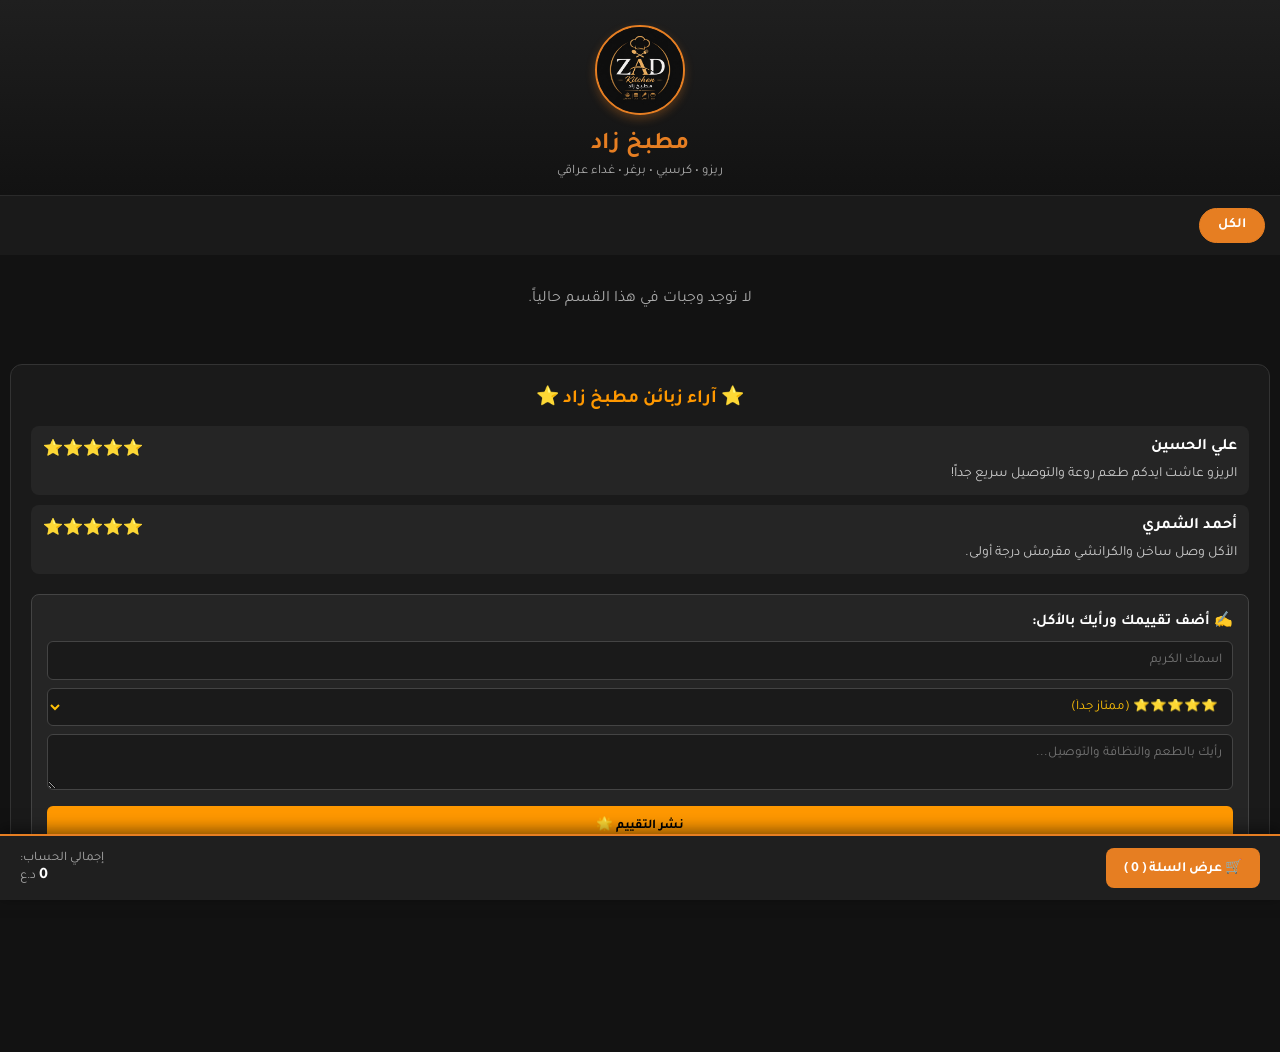
==== index.html @ d08e3cf0 "Update index.html" ====
<!DOCTYPE html>
<html lang="ar" dir="rtl">
<head>
    <meta charset="UTF-8">
    <meta name="viewport" content="width=device-width, initial-scale=1.0">
    <title>مطبخ زاد | ZAD Kitchen</title>
    <link rel="stylesheet" href="style.css">
    <link href="https://fonts.googleapis.com/css2?family=Tajawal:wght@400;500;700&display=swap" rel="stylesheet">
</head>
<body>

    <!-- الهيدر واللوجو -->
    <header class="header">
        <div class="logo-container">
            <img src="logo.png" alt="مطبخ زاد" class="logo-img">
            <h1>مطبخ زاد</h1>
            <p>ريزو • كرسبي • برغر • غداء عراقي</p>
        </div>
    </header>

    <!-- أقسام المنيو -->
    <nav class="categories" id="categories-container">
        <button class="cat-btn active" onclick="filterCategory('الكل')">الكل</button>
    </nav>

    <!-- قائمة الوجبات -->
    <main class="menu-container" id="menu-container">
        <!-- يتم تحميل الوجبات هنا عبر JavaScript -->
    </main>

    <!-- قسم آراء وتقييمات الزبائن التفاعلي -->
    <section class="reviews-section" style="padding: 20px; background: #1a1a1a; margin: 20px 10px 80px 10px; border-radius: 12px; border: 1px solid #333;">
        <h3 style="color: #ff9800; text-align: center; margin-bottom: 15px;">⭐ آراء زبائن مطبخ زاد ⭐</h3>
        
        <!-- قائمة عرض التقييمات -->
        <div id="reviews-list" style="display: flex; flex-direction: column; gap: 10px; margin-bottom: 20px;">
            <!-- تظهر التقييمات هنا -->
        </div>

        <!-- نموذج إضافة تقييم جديد -->
        <div style="background: #252525; padding: 15px; border-radius: 8px; border: 1px solid #444;">
            <h4 style="color: #fff; margin-bottom: 10px; font-size: 15px;">✍️ أضف تقييمك ورأيك بالأكل:</h4>
            <form id="add-review-form">
                <input type="text" id="rev-name" placeholder="اسمك الكريم" required style="width: 100%; padding: 10px; margin-bottom: 8px; background: #1a1a1a; border: 1px solid #444; color: #fff; border-radius: 6px; box-sizing: border-box; font-family: 'Tajawal', sans-serif;">
                
                <select id="rev-stars" style="width: 100%; padding: 10px; margin-bottom: 8px; background: #1a1a1a; border: 1px solid #444; color: #ffc107; border-radius: 6px; box-sizing: border-box; font-family: 'Tajawal', sans-serif;">
                    <option value="⭐⭐⭐⭐⭐">⭐⭐⭐⭐⭐ (ممتاز جداً)</option>
                    <option value="⭐⭐⭐⭐">⭐⭐⭐⭐ (جيد جداً)</option>
                    <option value="⭐⭐⭐">⭐⭐⭐ (جيد)</option>
                    <option value="⭐⭐">⭐⭐ (مقبول)</option>
                    <option value="⭐">⭐ (سيء)</option>
                </select>

                <textarea id="rev-comment" placeholder="رأيك بالطعم والنظافة والتوصيل..." required style="width: 100%; padding: 10px; margin-bottom: 8px; background: #1a1a1a; border: 1px solid #444; color: #fff; border-radius: 6px; box-sizing: border-box; font-family: 'Tajawal', sans-serif;"></textarea>

                <button type="submit" style="width: 100%; background: #ff9800; color: #000; font-weight: bold; border: none; padding: 10px; border-radius: 6px; cursor: pointer; font-family: 'Tajawal', sans-serif;">نشر التقييم 🌟</button>
            </form>
        </div>
    </section>

    <!-- شريط السلة السفلي -->
    <div class="cart-bar" onclick="openCartModal()">
        <button class="view-cart-btn">
            🛒 عرض السلة ( <span id="cart-count">0</span> )
        </button>
        <div class="cart-total-preview">
            إجمالي الحساب: <br>
            <span id="cart-total-price">0</span> د.ع
        </div>
    </div>

    <!-- نافذة السلة والطلب (Modal) -->
    <div id="cart-modal" class="modal">
        <div class="modal-content">
            <span class="close-btn" onclick="closeCartModal()">&times;</span>
            <h2>🛒 سلة الطلبات</h2>
            
            <div id="cart-items" class="cart-items-list"></div>

            <div class="location-box">
                <button type="button" class="gps-btn" onclick="getCurrentLocation()">
                    📍 تحديد موقعي للطلب (GPS)
                </button>
                <p id="location-status" class="status-text"></p>
            </div>

            <div class="checkout-summary">
                <p>مجموع الوجبات: <span id="subtotal-price">0</span> د.ع</p>
                <p>أجور التوصيل: <span id="delivery-price">0</span> د.ع</p>
                <hr>
                <h3>المجموع الكلي: <span id="final-total-price">0</span> د.ع</h3>
            </div>

            <div class="customer-info">
                <input type="text" id="cust-name" placeholder="الاسم الكامل" required>
                <input type="tel" id="cust-phone" placeholder="رقم الهاتف" required>
                <textarea id="cust-notes" placeholder="ملاحظات إضافية (أقرب نقطة دالة، تفاصيل العنوان...)"></textarea>
            </div>

            <button class="send-order-btn" onclick="sendOrderToWhatsApp()">📲 إرسال الطلب عبر الواتساب</button>
        </div>
    </div>

    <!-- كود تشغيل التقييمات -->
    <script>
        const defaultReviews = [
            { name: "علي الحسين", stars: "⭐⭐⭐⭐⭐", comment: "الريزو عاشت ايدكم طعم روعة والتوصيل سريع جداً!" },
            { name: "أحمد الشمري", stars: "⭐⭐⭐⭐⭐", comment: "الأكل وصل ساخن والكرانشي مقرمش درجة أولى." }
        ];

        let reviewsData = JSON.parse(localStorage.getItem('zad_reviews')) || defaultReviews;

        function displayReviews() {
            const list = document.getElementById('reviews-list');
            if(!list) return;
            list.innerHTML = reviewsData.map(r => `
                <div style="background: #252525; padding: 12px; border-radius: 8px;">
                    <div style="display: flex; justify-content: space-between; margin-bottom: 5px;">
                        <strong style="color: #fff;">${r.name}</strong>
                        <span style="color: #ffc107;">${r.stars}</span>
                    </div>
                    <p style="color: #ccc; font-size: 14px; margin: 0;">${r.comment}</p>
                </div>
            `).join('');
        }

        document.getElementById('add-review-form')?.addEventListener('submit', function(e) {
            e.preventDefault();
            const name = document.getElementById('rev-name').value.trim();
            const stars = document.getElementById('rev-stars').value;
            const comment = document.getElementById('rev-comment').value.trim();

            reviewsData.unshift({ name, stars, comment });
            localStorage.setItem('zad_reviews', JSON.stringify(reviewsData));
            
            alert('✅ شكراً لك! تم إضافة تقييمك بنجاح.');
            this.reset();
            displayReviews();
        });

        displayReviews();
    </script>

    <script src="app.js"></script>
</body>
</html>
---- style.css ----
/* --- الإعدادات العامة --- */
* {
    box-sizing: border-box;
    margin: 0;
    padding: 0;
}

body {
    font-family: 'Tajawal', sans-serif;
    background-color: #121212;
    color: #ffffff;
    direction: rtl;
    padding-bottom: 90px; /* مساحة للشريط السفلي */
}

/* --- الهيدر واللوجو --- */
.header {
    background: linear-gradient(180deg, #1f1f1f 0%, #121212 100%);
    text-align: center;
    padding: 25px 15px 15px;
    border-bottom: 1px solid #2a2a2a;
}

.logo-img {
    width: 90px;
    height: 90px;
    border-radius: 50%;
    object-fit: cover;
    border: 2px solid #e67e22;
    box-shadow: 0 4px 10px rgba(230, 126, 34, 0.3);
    margin-bottom: 8px;
}

.header h1 {
    font-size: 24px;
    color: #e67e22;
    font-weight: 700;
}

.header p {
    font-size: 13px;
    color: #aaa;
    margin-top: 4px;
}

/* --- أقسام المنيو --- */
.categories {
    display: flex;
    overflow-x: auto;
    padding: 12px 15px;
    gap: 10px;
    background-color: #1a1a1a;
    position: sticky;
    top: 0;
    z-index: 10;
    scrollbar-width: none; /* إخفاء شريط التمرير */
}

.categories::-webkit-scrollbar {
    display: none;
}

.cat-btn {
    background-color: #2a2a2a;
    color: #ddd;
    border: 1px solid #333;
    padding: 8px 18px;
    border-radius: 20px;
    white-space: nowrap;
    font-family: 'Tajawal', sans-serif;
    font-size: 14px;
    cursor: pointer;
    transition: all 0.3s ease;
}

.cat-btn.active, .cat-btn:hover {
    background-color: #e67e22;
    color: #fff;
    border-color: #e67e22;
    font-weight: bold;
}

/* --- قائمة الوجبات --- */
.menu-container {
    padding: 15px;
    display: flex;
    flex-direction: column;
    gap: 15px;
    max-width: 600px;
    margin: 0 auto;
}

.meal-card {
    background-color: #1e1e1e;
    border-radius: 12px;
    padding: 12px;
    display: flex;
    gap: 12px;
    align-items: center;
    border: 1px solid #2c2c2c;
    box-shadow: 0 4px 8px rgba(0,0,0,0.2);
}

.meal-img {
    width: 90px;
    height: 90px;
    border-radius: 10px;
    object-fit: cover;
    background-color: #2a2a2a;
}

.meal-details {
    flex: 1;
}

.meal-details h3 {
    font-size: 16px;
    color: #fff;
    margin-bottom: 4px;
}

.meal-desc {
    font-size: 12px;
    color: #888;
    margin-bottom: 10px;
    line-height: 1.4;
}

.meal-bottom {
    display: flex;
    justify-content: space-between;
    align-items: center;
}

.meal-price {
    font-size: 15px;
    font-weight: bold;
    color: #e67e22;
}

.add-btn {
    background-color: #e67e22;
    color: #fff;
    border: none;
    padding: 6px 14px;
    border-radius: 6px;
    font-family: 'Tajawal', sans-serif;
    font-weight: bold;
    font-size: 13px;
    cursor: pointer;
    transition: background 0.2s;
}

.add-btn:active {
    transform: scale(0.95);
}

/* --- شريط السلة السفلي --- */
.cart-bar {
    position: fixed;
    bottom: 0;
    left: 0;
    right: 0;
    background-color: #1f1f1f;
    border-top: 2px solid #e67e22;
    padding: 12px 20px;
    display: flex;
    justify-content: space-between;
    align-items: center;
    z-index: 100;
    box-shadow: 0 -4px 15px rgba(0,0,0,0.5);
    cursor: pointer;
}

.view-cart-btn {
    background-color: #e67e22;
    color: #fff;
    border: none;
    padding: 10px 18px;
    border-radius: 8px;
    font-family: 'Tajawal', sans-serif;
    font-weight: bold;
    font-size: 14px;
}

.cart-total-preview {
    font-size: 13px;
    color: #aaa;
    text-align: left;
}

.cart-total-preview span {
    font-size: 16px;
    font-weight: bold;
    color: #fff;
}

/* --- نافذة السلة والطلب (Modal) --- */
.modal {
    display: none;
    position: fixed;
    top: 0;
    left: 0;
    width: 100%;
    height: 100%;
    background-color: rgba(0, 0, 0, 0.85);
    z-index: 200;
    justify-content: center;
    align-items: flex-end;
}

.modal-content {
    background-color: #1e1e1e;
    width: 100%;
    max-width: 500px;
    border-radius: 20px 20px 0 0;
    padding: 20px;
    max-height: 90vh;
    overflow-y: auto;
    position: relative;
}

.close-btn {
    position: absolute;
    left: 20px;
    top: 15px;
    font-size: 24px;
    color: #aaa;
    cursor: pointer;
}

.modal-content h2 {
    font-size: 18px;
    color: #e67e22;
    margin-bottom: 15px;
}

/* --- قائمة عناصر السلة --- */
.cart-items-list {
    display: flex;
    flex-direction: column;
    gap: 10px;
    margin-bottom: 15px;
}

.cart-item-row {
    display: flex;
    justify-content: space-between;
    align-items: center;
    background: #2a2a2a;
    padding: 10px;
    border-radius: 8px;
    font-size: 14px;
}

.qty-controls {
    display: flex;
    align-items: center;
    gap: 10px;
}

.qty-controls button {
    background: #333;
    color: #fff;
    border: 1px solid #555;
    width: 26px;
    height: 26px;
    border-radius: 4px;
    cursor: pointer;
    font-weight: bold;
}

/* --- تحديد الموقع والتوصيل --- */
.location-box {
    margin: 15px 0;
    text-align: center;
}

.gps-btn {
    width: 100%;
    padding: 12px;
    background-color: #28a745;
    color: #fff;
    border: none;
    border-radius: 8px;
    font-size: 15px;
    font-weight: bold;
    cursor: pointer;
    font-family: 'Tajawal', sans-serif;
    transition: background 0.3s;
}

.gps-btn:hover {
    background-color: #218838;
}

.status-text {
    font-size: 13px;
    margin-top: 8px;
    color: #f39c12;
    font-weight: bold;
}

/* --- ملخص الحساب --- */
.checkout-summary {
    background: #2a2a2a;
    padding: 12px;
    border-radius: 8px;
    margin: 15px 0;
    color: #fff;
}

.checkout-summary p {
    display: flex;
    justify-content: space-between;
    margin: 5px 0;
    font-size: 14px;
}

.checkout-summary hr {
    border: 0;
    border-top: 1px solid #444;
    margin: 8px 0;
}

.checkout-summary h3 {
    display: flex;
    justify-content: space-between;
    color: #e67e22;
    margin-top: 8px;
    font-size: 18px;
}

/* --- معلومات الزبون وإرسال الطلب --- */
.customer-info input, .customer-info textarea {
    width: 100%;
    padding: 10px;
    margin-bottom: 10px;
    border: 1px solid #444;
    border-radius: 6px;
    background: #121212;
    color: #fff;
    font-family: 'Tajawal', sans-serif;
    box-sizing: border-box;
}

.send-order-btn {
    width: 100%;
    padding: 14px;
    background-color: #e67e22;
    color: #fff;
    border: none;
    border-radius: 8px;
    font-size: 16px;
    font-weight: bold;
    cursor: pointer;
    font-family: 'Tajawal', sans-serif;
    margin-top: 5px;
}
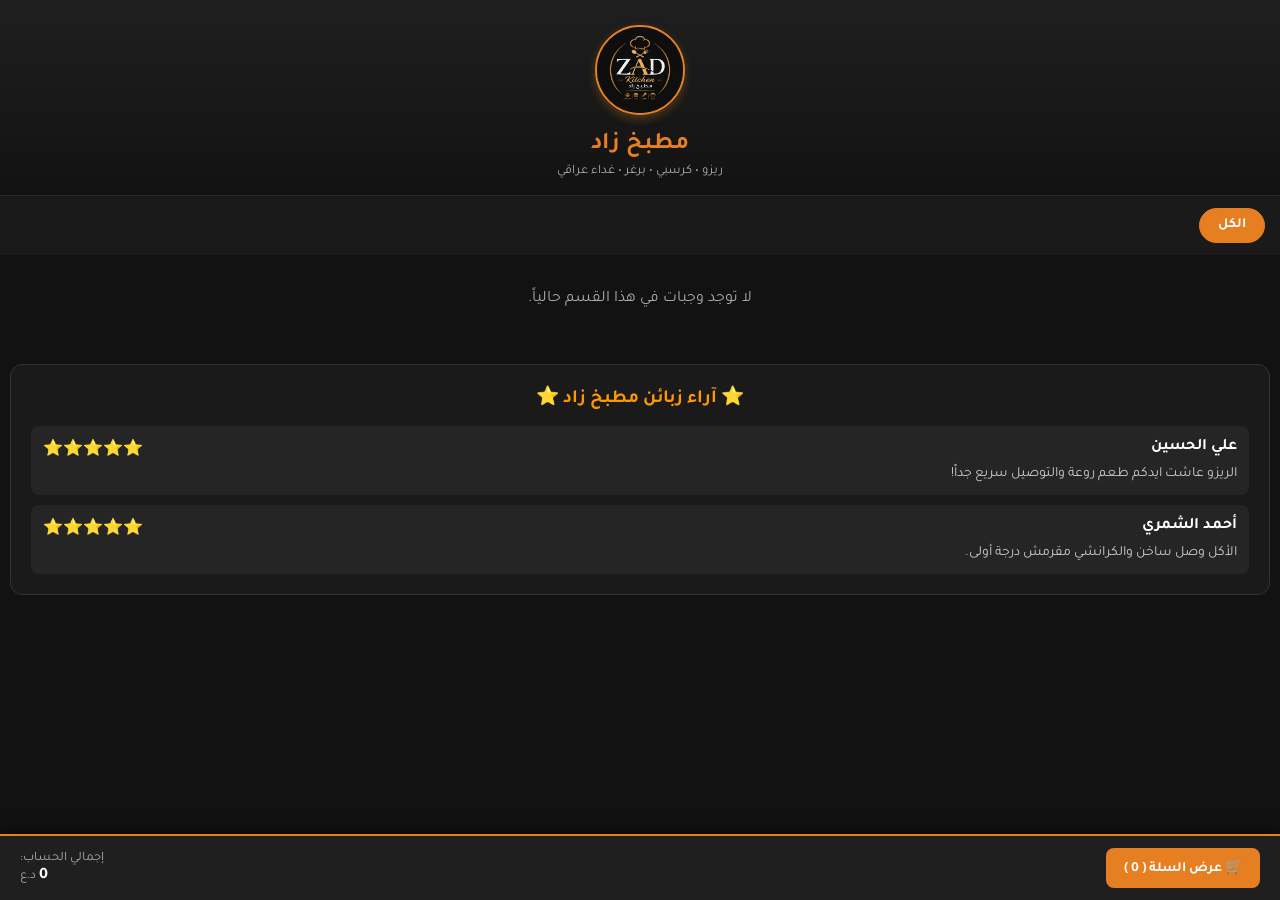
==== commit a3775cc0: "Update index.html" ====
--- a/index.html
+++ b/index.html
@@ -28,33 +28,12 @@
         <!-- يتم تحميل الوجبات هنا عبر JavaScript -->
     </main>
 
-    <!-- قسم آراء وتقييمات الزبائن التفاعلي -->
+    <!-- قسم عرض تقييمات الزبائن فقط -->
     <section class="reviews-section" style="padding: 20px; background: #1a1a1a; margin: 20px 10px 80px 10px; border-radius: 12px; border: 1px solid #333;">
         <h3 style="color: #ff9800; text-align: center; margin-bottom: 15px;">⭐ آراء زبائن مطبخ زاد ⭐</h3>
         
-        <!-- قائمة عرض التقييمات -->
-        <div id="reviews-list" style="display: flex; flex-direction: column; gap: 10px; margin-bottom: 20px;">
+        <div id="reviews-list" style="display: flex; flex-direction: column; gap: 10px;">
             <!-- تظهر التقييمات هنا -->
-        </div>
-
-        <!-- نموذج إضافة تقييم جديد -->
-        <div style="background: #252525; padding: 15px; border-radius: 8px; border: 1px solid #444;">
-            <h4 style="color: #fff; margin-bottom: 10px; font-size: 15px;">✍️ أضف تقييمك ورأيك بالأكل:</h4>
-            <form id="add-review-form">
-                <input type="text" id="rev-name" placeholder="اسمك الكريم" required style="width: 100%; padding: 10px; margin-bottom: 8px; background: #1a1a1a; border: 1px solid #444; color: #fff; border-radius: 6px; box-sizing: border-box; font-family: 'Tajawal', sans-serif;">
-                
-                <select id="rev-stars" style="width: 100%; padding: 10px; margin-bottom: 8px; background: #1a1a1a; border: 1px solid #444; color: #ffc107; border-radius: 6px; box-sizing: border-box; font-family: 'Tajawal', sans-serif;">
-                    <option value="⭐⭐⭐⭐⭐">⭐⭐⭐⭐⭐ (ممتاز جداً)</option>
-                    <option value="⭐⭐⭐⭐">⭐⭐⭐⭐ (جيد جداً)</option>
-                    <option value="⭐⭐⭐">⭐⭐⭐ (جيد)</option>
-                    <option value="⭐⭐">⭐⭐ (مقبول)</option>
-                    <option value="⭐">⭐ (سيء)</option>
-                </select>
-
-                <textarea id="rev-comment" placeholder="رأيك بالطعم والنظافة والتوصيل..." required style="width: 100%; padding: 10px; margin-bottom: 8px; background: #1a1a1a; border: 1px solid #444; color: #fff; border-radius: 6px; box-sizing: border-box; font-family: 'Tajawal', sans-serif;"></textarea>
-
-                <button type="submit" style="width: 100%; background: #ff9800; color: #000; font-weight: bold; border: none; padding: 10px; border-radius: 6px; cursor: pointer; font-family: 'Tajawal', sans-serif;">نشر التقييم 🌟</button>
-            </form>
         </div>
     </section>
 
@@ -101,7 +80,32 @@
         </div>
     </div>
 
-    <!-- كود تشغيل التقييمات -->
+    <!-- نافذة التقييم المنبثقة (تظهر بعد الطلب فقط) -->
+    <div id="review-modal" class="modal" style="display: none;">
+        <div class="modal-content" style="text-align: center;">
+            <span class="close-btn" onclick="closeReviewModal()">&times;</span>
+            <h2 style="color: #ff9800;">🎉 شكراً لطلبك من مطبخ زاد!</h2>
+            <p style="color: #ccc; margin-bottom: 15px;">يسعدنا أن تترك لنا تقييمك ورأيك بالخدمة:</p>
+            
+            <form id="post-order-review-form">
+                <input type="text" id="rev-name" placeholder="اسمك الكريم" required style="width: 100%; padding: 10px; margin-bottom: 8px; background: #252525; border: 1px solid #444; color: #fff; border-radius: 6px; box-sizing: border-box; font-family: 'Tajawal', sans-serif;">
+                
+                <select id="rev-stars" style="width: 100%; padding: 10px; margin-bottom: 8px; background: #252525; border: 1px solid #444; color: #ffc107; border-radius: 6px; box-sizing: border-box; font-family: 'Tajawal', sans-serif;">
+                    <option value="⭐⭐⭐⭐⭐">⭐⭐⭐⭐⭐ (ممتاز جداً)</option>
+                    <option value="⭐⭐⭐⭐">⭐⭐⭐⭐ (جيد جداً)</option>
+                    <option value="⭐⭐⭐">⭐⭐⭐ (جيد)</option>
+                    <option value="⭐⭐">⭐⭐ (مقبول)</option>
+                    <option value="⭐">⭐ (سيء)</option>
+                </select>
+
+                <textarea id="rev-comment" placeholder="رأيك بالطعم والنظافة والتوصيل..." required style="width: 100%; padding: 10px; margin-bottom: 12px; background: #252525; border: 1px solid #444; color: #fff; border-radius: 6px; box-sizing: border-box; font-family: 'Tajawal', sans-serif;"></textarea>
+
+                <button type="submit" style="width: 100%; background: #28a745; color: #fff; font-weight: bold; border: none; padding: 12px; border-radius: 6px; cursor: pointer; font-family: 'Tajawal', sans-serif;">نشر التقييم 🌟</button>
+            </form>
+        </div>
+    </div>
+
+    <!-- JavaScript التقييمات -->
     <script>
         const defaultReviews = [
             { name: "علي الحسين", stars: "⭐⭐⭐⭐⭐", comment: "الريزو عاشت ايدكم طعم روعة والتوصيل سريع جداً!" },
@@ -124,7 +128,11 @@
             `).join('');
         }
 
-        document.getElementById('add-review-form')?.addEventListener('submit', function(e) {
+        function closeReviewModal() {
+            document.getElementById('review-modal').style.display = 'none';
+        }
+
+        document.getElementById('post-order-review-form')?.addEventListener('submit', function(e) {
             e.preventDefault();
             const name = document.getElementById('rev-name').value.trim();
             const stars = document.getElementById('rev-stars').value;
@@ -133,8 +141,8 @@
             reviewsData.unshift({ name, stars, comment });
             localStorage.setItem('zad_reviews', JSON.stringify(reviewsData));
             
-            alert('✅ شكراً لك! تم إضافة تقييمك بنجاح.');
-            this.reset();
+            alert('✅ شكراً جزيلاً لتقييمك!');
+            closeReviewModal();
             displayReviews();
         });
 
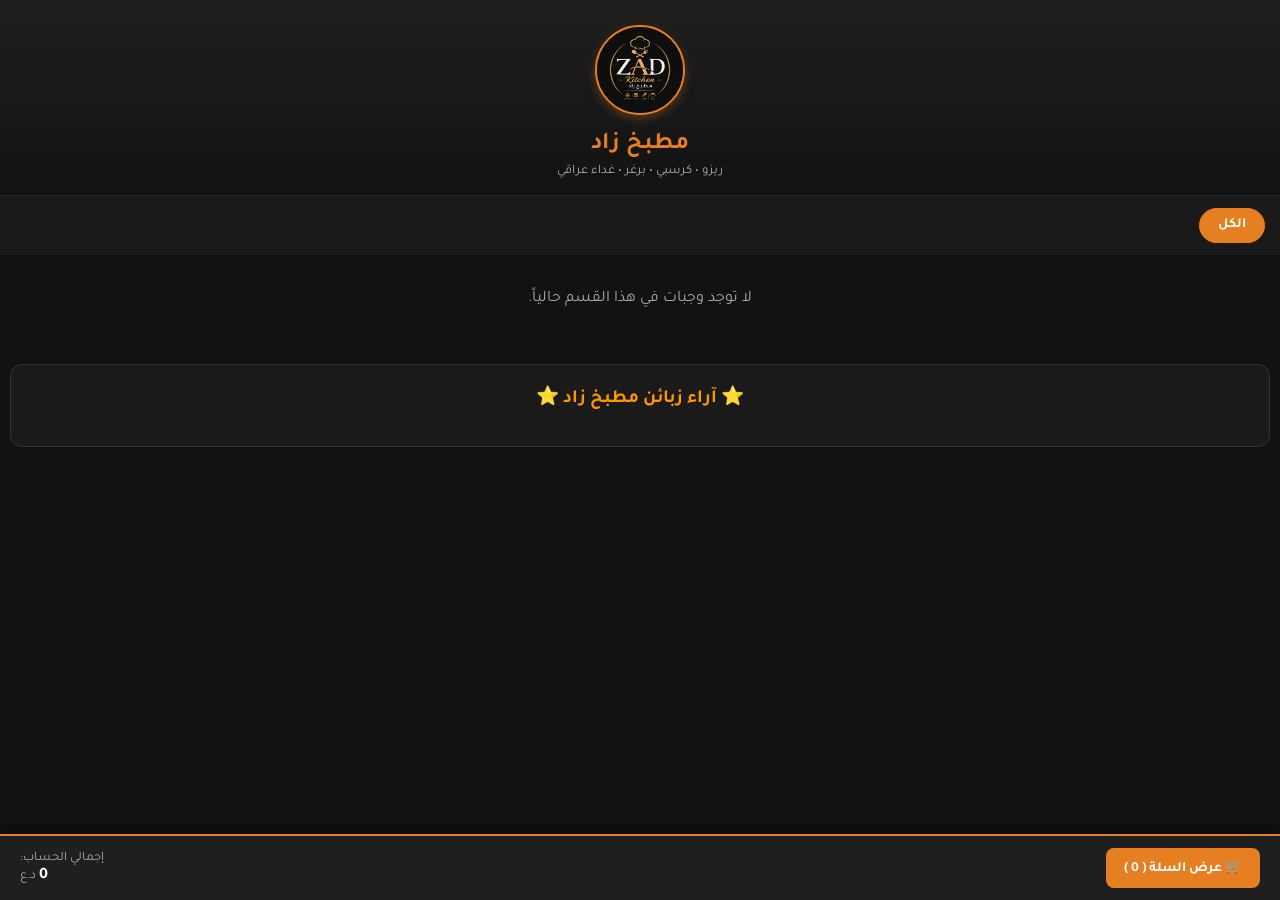
==== commit 48554fec: "Update index.html" ====
--- a/index.html
+++ b/index.html
@@ -28,7 +28,7 @@
         <!-- يتم تحميل الوجبات هنا عبر JavaScript -->
     </main>
 
-    <!-- قسم عرض تقييمات الزبائن فقط -->
+    <!-- قسم عرض تقييمات الزبائن فقط (بدون صندوق الإضافة) -->
     <section class="reviews-section" style="padding: 20px; background: #1a1a1a; margin: 20px 10px 80px 10px; border-radius: 12px; border: 1px solid #333;">
         <h3 style="color: #ff9800; text-align: center; margin-bottom: 15px;">⭐ آراء زبائن مطبخ زاد ⭐</h3>
         
@@ -86,69 +86,80 @@
             <span class="close-btn" onclick="closeReviewModal()">&times;</span>
             <h2 style="color: #ff9800;">🎉 شكراً لطلبك من مطبخ زاد!</h2>
             <p style="color: #ccc; margin-bottom: 15px;">يسعدنا أن تترك لنا تقييمك ورأيك بالخدمة:</p>
-            
-            <form id="post-order-review-form">
-                <input type="text" id="rev-name" placeholder="اسمك الكريم" required style="width: 100%; padding: 10px; margin-bottom: 8px; background: #252525; border: 1px solid #444; color: #fff; border-radius: 6px; box-sizing: border-box; font-family: 'Tajawal', sans-serif;">
-                
-                <select id="rev-stars" style="width: 100%; padding: 10px; margin-bottom: 8px; background: #252525; border: 1px solid #444; color: #ffc107; border-radius: 6px; box-sizing: border-box; font-family: 'Tajawal', sans-serif;">
-                    <option value="⭐⭐⭐⭐⭐">⭐⭐⭐⭐⭐ (ممتاز جداً)</option>
-                    <option value="⭐⭐⭐⭐">⭐⭐⭐⭐ (جيد جداً)</option>
-                    <option value="⭐⭐⭐">⭐⭐⭐ (جيد)</option>
-                    <option value="⭐⭐">⭐⭐ (مقبول)</option>
-                    <option value="⭐">⭐ (سيء)</option>
-                </select>
+<!DOCTYPE html>
+<html lang="ar" dir="rtl">
+<head>
+    <meta charset="UTF-8">
+    <meta name="viewport" content="width=device-width, initial-scale=1.0">
+    <title>مطبخ زاد | ZAD Kitchen</title>
+    <link rel="stylesheet" href="style.css">
+    <link href="https://fonts.googleapis.com/css2?family=Tajawal:wght@400;500;700&display=swap" rel="stylesheet">
+</head>
+<body>
 
-                <textarea id="rev-comment" placeholder="رأيك بالطعم والنظافة والتوصيل..." required style="width: 100%; padding: 10px; margin-bottom: 12px; background: #252525; border: 1px solid #444; color: #fff; border-radius: 6px; box-sizing: border-box; font-family: 'Tajawal', sans-serif;"></textarea>
+    <!-- الهيدر واللوجو -->
+    <header class="header">
+        <div class="logo-container">
+            <img src="logo.png" alt="مطبخ زاد" class="logo-img">
+            <h1>مطبخ زاد</h1>
+            <p>ريزو • كرسبي • برغر • غداء عراقي</p>
+        </div>
+    </header>
 
-                <button type="submit" style="width: 100%; background: #28a745; color: #fff; font-weight: bold; border: none; padding: 12px; border-radius: 6px; cursor: pointer; font-family: 'Tajawal', sans-serif;">نشر التقييم 🌟</button>
-            </form>
+    <!-- أقسام المنيو -->
+    <nav class="categories" id="categories-container">
+        <button class="cat-btn active" onclick="filterCategory('الكل')">الكل</button>
+    </nav>
+
+    <!-- قائمة الوجبات -->
+    <main class="menu-container" id="menu-container">
+        <!-- يتم تحميل الوجبات هنا عبر JavaScript -->
+    </main>
+
+    <!-- شريط السلة السفلي -->
+    <div class="cart-bar" onclick="openCartModal()">
+        <button class="view-cart-btn">
+            🛒 عرض السلة ( <span id="cart-count">0</span> )
+        </button>
+        <div class="cart-total-preview">
+            إجمالي الحساب: <br>
+            <span id="cart-total-price">0</span> د.ع
         </div>
     </div>
 
-    <!-- JavaScript التقييمات -->
-    <script>
-        const defaultReviews = [
-            { name: "علي الحسين", stars: "⭐⭐⭐⭐⭐", comment: "الريزو عاشت ايدكم طعم روعة والتوصيل سريع جداً!" },
-            { name: "أحمد الشمري", stars: "⭐⭐⭐⭐⭐", comment: "الأكل وصل ساخن والكرانشي مقرمش درجة أولى." }
-        ];
+    <!-- نافذة السلة والطلب (Modal) -->
+    <div id="cart-modal" class="modal">
+        <div class="modal-content">
+            <span class="close-btn" onclick="closeCartModal()">&times;</span>
+            <h2>🛒 سلة الطلبات</h2>
+            
+            <div id="cart-items" class="cart-items-list"></div>
 
-        let reviewsData = JSON.parse(localStorage.getItem('zad_reviews')) || defaultReviews;
+            <div class="location-box">
+                <button type="button" class="gps-btn" onclick="getCurrentLocation()">
+                    📍 تحديد موقعي للطلب (GPS)
+                </button>
+                <p id="location-status" class="status-text"></p>
+            </div>
 
-        function displayReviews() {
-            const list = document.getElementById('reviews-list');
-            if(!list) return;
-            list.innerHTML = reviewsData.map(r => `
-                <div style="background: #252525; padding: 12px; border-radius: 8px;">
-                    <div style="display: flex; justify-content: space-between; margin-bottom: 5px;">
-                        <strong style="color: #fff;">${r.name}</strong>
-                        <span style="color: #ffc107;">${r.stars}</span>
-                    </div>
-                    <p style="color: #ccc; font-size: 14px; margin: 0;">${r.comment}</p>
-                </div>
-            `).join('');
-        }
+            <div class="checkout-summary">
+                <p>مجموع الوجبات: <span id="subtotal-price">0</span> د.ع</p>
+                <p>أجور التوصيل: <span id="delivery-price">0</span> د.ع</p>
+                <hr>
+                <h3>المجموع الكلي: <span id="final-total-price">0</span> د.ع</h3>
+            </div>
 
-        function closeReviewModal() {
-            document.getElementById('review-modal').style.display = 'none';
-        }
+            <div class="customer-info">
+                <input type="text" id="cust-name" placeholder="الاسم الكامل" required>
+                <input type="tel" id="cust-phone" placeholder="رقم الهاتف" required>
+                <textarea id="cust-notes" placeholder="ملاحظات إضافية (أقرب نقطة دالة، تفاصيل العنوان...)"></textarea>
+            </div>
 
-        document.getElementById('post-order-review-form')?.addEventListener('submit', function(e) {
-            e.preventDefault();
-            const name = document.getElementById('rev-name').value.trim();
-            const stars = document.getElementById('rev-stars').value;
-            const comment = document.getElementById('rev-comment').value.trim();
-
-            reviewsData.unshift({ name, stars, comment });
-            localStorage.setItem('zad_reviews', JSON.stringify(reviewsData));
-            
-            alert('✅ شكراً جزيلاً لتقييمك!');
-            closeReviewModal();
-            displayReviews();
-        });
-
-        displayReviews();
-    </script>
+            <button class="send-order-btn" onclick="sendOrderToWhatsApp()">📲 إرسال الطلب عبر الواتساب</button>
+        </div>
+    </div>
 
     <script src="app.js"></script>
 </body>
 </html>
+
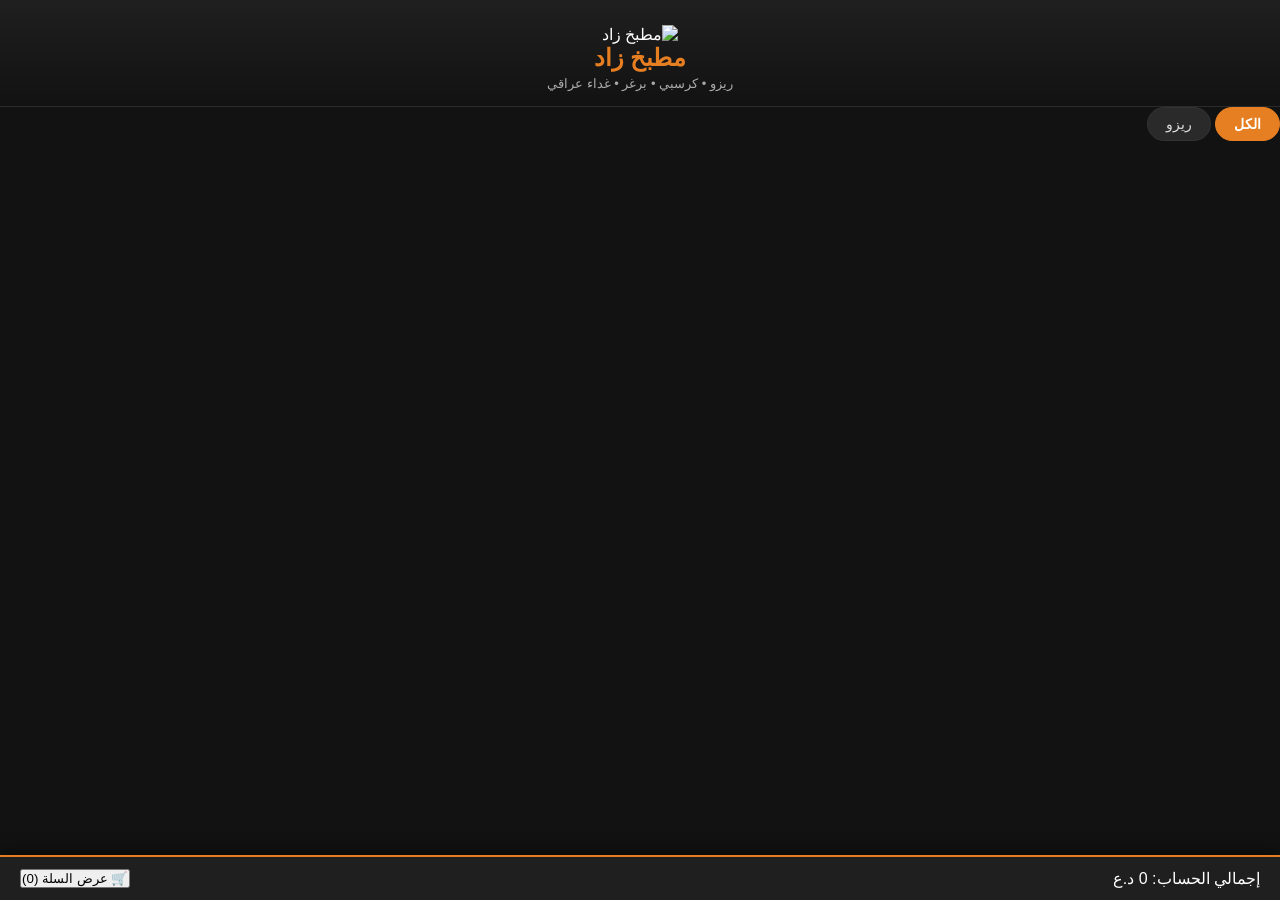
==== commit 6815e89c: "Update index.html" ====
--- a/index.html
+++ b/index.html
@@ -5,161 +5,42 @@
     <meta name="viewport" content="width=device-width, initial-scale=1.0">
     <title>مطبخ زاد | ZAD Kitchen</title>
     <link rel="stylesheet" href="style.css">
-    <link href="https://fonts.googleapis.com/css2?family=Tajawal:wght@400;500;700&display=swap" rel="stylesheet">
+    <!-- خط جوال أو خط عربي مناسب -->
+    <link href="https://fonts.googleapis.com/css2?family=Cairo:wght@400;600;700&display=swap" rel="stylesheet">
 </head>
 <body>
 
-    <!-- الهيدر واللوجو -->
+    <!-- رأس الصفحة -->
     <header class="header">
         <div class="logo-container">
-            <img src="logo.png" alt="مطبخ زاد" class="logo-img">
-            <h1>مطبخ زاد</h1>
-            <p>ريزو • كرسبي • برغر • غداء عراقي</p>
+            <img src="logo.jpg" alt="مطبخ زاد" class="logo">
         </div>
+        <h1>مطبخ زاد</h1>
+        <p class="sub-title">ريزو • كرسبي • برغر • غداء عراقي</p>
     </header>
 
-    <!-- أقسام المنيو -->
-    <nav class="categories" id="categories-container">
+    <!-- تصفية الأقسام -->
+    <div class="categories-bar">
         <button class="cat-btn active" onclick="filterCategory('الكل')">الكل</button>
-    </nav>
-
-    <!-- قائمة الوجبات -->
-    <main class="menu-container" id="menu-container">
-        <!-- يتم تحميل الوجبات هنا عبر JavaScript -->
-    </main>
-
-    <!-- قسم عرض تقييمات الزبائن فقط (بدون صندوق الإضافة) -->
-    <section class="reviews-section" style="padding: 20px; background: #1a1a1a; margin: 20px 10px 80px 10px; border-radius: 12px; border: 1px solid #333;">
-        <h3 style="color: #ff9800; text-align: center; margin-bottom: 15px;">⭐ آراء زبائن مطبخ زاد ⭐</h3>
-        
-        <div id="reviews-list" style="display: flex; flex-direction: column; gap: 10px;">
-            <!-- تظهر التقييمات هنا -->
-        </div>
-    </section>
-
-    <!-- شريط السلة السفلي -->
-    <div class="cart-bar" onclick="openCartModal()">
-        <button class="view-cart-btn">
-            🛒 عرض السلة ( <span id="cart-count">0</span> )
-        </button>
-        <div class="cart-total-preview">
-            إجمالي الحساب: <br>
-            <span id="cart-total-price">0</span> د.ع
-        </div>
+        <button class="cat-btn" onclick="filterCategory('ريزو')">ريزو</button>
+        <!-- يمكنك إضافة باقي الأقسام هنا -->
     </div>
 
-    <!-- نافذة السلة والطلب (Modal) -->
-    <div id="cart-modal" class="modal">
-        <div class="modal-content">
-            <span class="close-btn" onclick="closeCartModal()">&times;</span>
-            <h2>🛒 سلة الطلبات</h2>
-            
-            <div id="cart-items" class="cart-items-list"></div>
-
-            <div class="location-box">
-                <button type="button" class="gps-btn" onclick="getCurrentLocation()">
-                    📍 تحديد موقعي للطلب (GPS)
-                </button>
-                <p id="location-status" class="status-text"></p>
-            </div>
-
-            <div class="checkout-summary">
-                <p>مجموع الوجبات: <span id="subtotal-price">0</span> د.ع</p>
-                <p>أجور التوصيل: <span id="delivery-price">0</span> د.ع</p>
-                <hr>
-                <h3>المجموع الكلي: <span id="final-total-price">0</span> د.ع</h3>
-            </div>
-
-            <div class="customer-info">
-                <input type="text" id="cust-name" placeholder="الاسم الكامل" required>
-                <input type="tel" id="cust-phone" placeholder="رقم الهاتف" required>
-                <textarea id="cust-notes" placeholder="ملاحظات إضافية (أقرب نقطة دالة، تفاصيل العنوان...)"></textarea>
-            </div>
-
-            <button class="send-order-btn" onclick="sendOrderToWhatsApp()">📲 إرسال الطلب عبر الواتساب</button>
-        </div>
-    </div>
-
-    <!-- نافذة التقييم المنبثقة (تظهر بعد الطلب فقط) -->
-    <div id="review-modal" class="modal" style="display: none;">
-        <div class="modal-content" style="text-align: center;">
-            <span class="close-btn" onclick="closeReviewModal()">&times;</span>
-            <h2 style="color: #ff9800;">🎉 شكراً لطلبك من مطبخ زاد!</h2>
-            <p style="color: #ccc; margin-bottom: 15px;">يسعدنا أن تترك لنا تقييمك ورأيك بالخدمة:</p>
-<!DOCTYPE html>
-<html lang="ar" dir="rtl">
-<head>
-    <meta charset="UTF-8">
-    <meta name="viewport" content="width=device-width, initial-scale=1.0">
-    <title>مطبخ زاد | ZAD Kitchen</title>
-    <link rel="stylesheet" href="style.css">
-    <link href="https://fonts.googleapis.com/css2?family=Tajawal:wght@400;500;700&display=swap" rel="stylesheet">
-</head>
-<body>
-
-    <!-- الهيدر واللوجو -->
-    <header class="header">
-        <div class="logo-container">
-            <img src="logo.png" alt="مطبخ زاد" class="logo-img">
-            <h1>مطبخ زاد</h1>
-            <p>ريزو • كرسبي • برغر • غداء عراقي</p>
-        </div>
-    </header>
-
-    <!-- أقسام المنيو -->
-    <nav class="categories" id="categories-container">
-        <button class="cat-btn active" onclick="filterCategory('الكل')">الكل</button>
-    </nav>
-
-    <!-- قائمة الوجبات -->
-    <main class="menu-container" id="menu-container">
-        <!-- يتم تحميل الوجبات هنا عبر JavaScript -->
+    <!-- قائمة الطعام -->
+    <main class="menu-container" id="menuContainer">
+        <!-- يتم جلب الوجبات برمجياً من ملف app.js -->
     </main>
 
     <!-- شريط السلة السفلي -->
-    <div class="cart-bar" onclick="openCartModal()">
-        <button class="view-cart-btn">
-            🛒 عرض السلة ( <span id="cart-count">0</span> )
+    <div class="cart-bar">
+        <div class="cart-info">
+            إجمالي الحساب: <span id="totalPrice">0</span> د.ع
+        </div>
+        <button class="cart-btn" onclick="openCart()">
+            🛒 عرض السلة (<span id="cartCount">0</span>)
         </button>
-        <div class="cart-total-preview">
-            إجمالي الحساب: <br>
-            <span id="cart-total-price">0</span> د.ع
-        </div>
-    </div>
-
-    <!-- نافذة السلة والطلب (Modal) -->
-    <div id="cart-modal" class="modal">
-        <div class="modal-content">
-            <span class="close-btn" onclick="closeCartModal()">&times;</span>
-            <h2>🛒 سلة الطلبات</h2>
-            
-            <div id="cart-items" class="cart-items-list"></div>
-
-            <div class="location-box">
-                <button type="button" class="gps-btn" onclick="getCurrentLocation()">
-                    📍 تحديد موقعي للطلب (GPS)
-                </button>
-                <p id="location-status" class="status-text"></p>
-            </div>
-
-            <div class="checkout-summary">
-                <p>مجموع الوجبات: <span id="subtotal-price">0</span> د.ع</p>
-                <p>أجور التوصيل: <span id="delivery-price">0</span> د.ع</p>
-                <hr>
-                <h3>المجموع الكلي: <span id="final-total-price">0</span> د.ع</h3>
-            </div>
-
-            <div class="customer-info">
-                <input type="text" id="cust-name" placeholder="الاسم الكامل" required>
-                <input type="tel" id="cust-phone" placeholder="رقم الهاتف" required>
-                <textarea id="cust-notes" placeholder="ملاحظات إضافية (أقرب نقطة دالة، تفاصيل العنوان...)"></textarea>
-            </div>
-
-            <button class="send-order-btn" onclick="sendOrderToWhatsApp()">📲 إرسال الطلب عبر الواتساب</button>
-        </div>
     </div>
 
     <script src="app.js"></script>
 </body>
 </html>
-
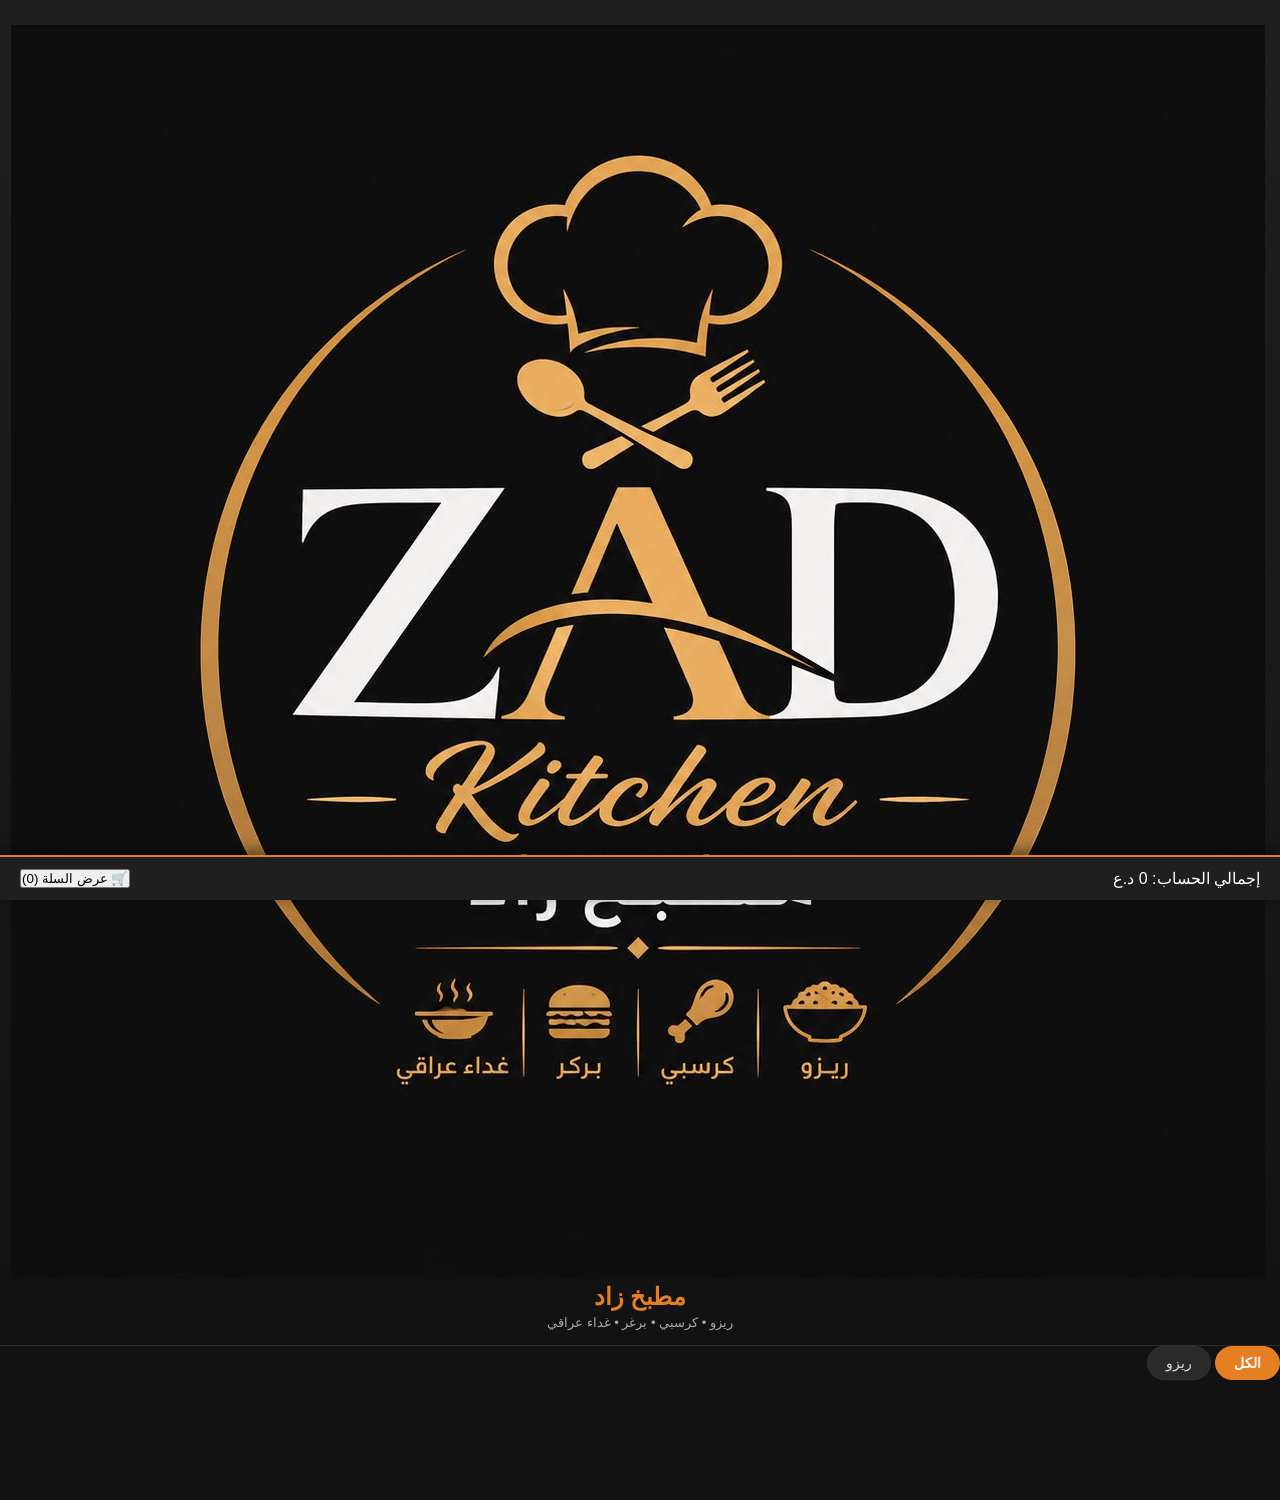
==== commit 1610e3ff: "Update index.html" ====
--- a/index.html
+++ b/index.html
@@ -5,7 +5,6 @@
     <meta name="viewport" content="width=device-width, initial-scale=1.0">
     <title>مطبخ زاد | ZAD Kitchen</title>
     <link rel="stylesheet" href="style.css">
-    <!-- خط جوال أو خط عربي مناسب -->
     <link href="https://fonts.googleapis.com/css2?family=Cairo:wght@400;600;700&display=swap" rel="stylesheet">
 </head>
 <body>
@@ -13,7 +12,7 @@
     <!-- رأس الصفحة -->
     <header class="header">
         <div class="logo-container">
-            <img src="logo.jpg" alt="مطبخ زاد" class="logo">
+            <img src="logo.png" alt="مطبخ زاد" class="logo">
         </div>
         <h1>مطبخ زاد</h1>
         <p class="sub-title">ريزو • كرسبي • برغر • غداء عراقي</p>
@@ -23,7 +22,6 @@
     <div class="categories-bar">
         <button class="cat-btn active" onclick="filterCategory('الكل')">الكل</button>
         <button class="cat-btn" onclick="filterCategory('ريزو')">ريزو</button>
-        <!-- يمكنك إضافة باقي الأقسام هنا -->
     </div>
 
     <!-- قائمة الطعام -->
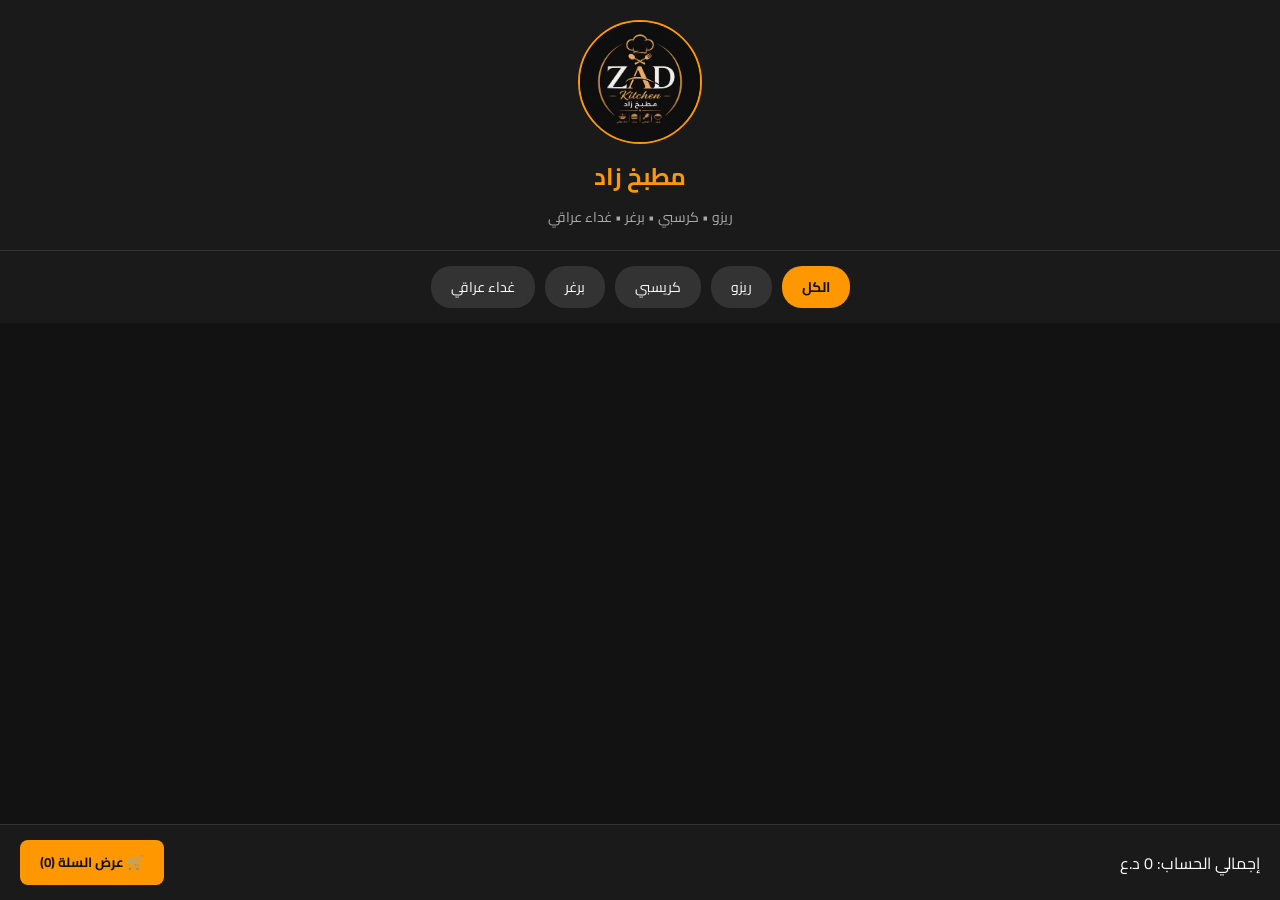
==== commit 249aad03: "Update index.html" ====
--- a/index.html
+++ b/index.html
@@ -12,7 +12,7 @@
     <!-- رأس الصفحة -->
     <header class="header">
         <div class="logo-container">
-            <img src="logo.png" alt="مطبخ زاد" class="logo">
+            <img src="logo.png" alt="مطبخ زاد" class="logo" onerror="this.src='logo.jpg'">
         </div>
         <h1>مطبخ زاد</h1>
         <p class="sub-title">ريزو • كرسبي • برغر • غداء عراقي</p>
@@ -22,11 +22,14 @@
     <div class="categories-bar">
         <button class="cat-btn active" onclick="filterCategory('الكل')">الكل</button>
         <button class="cat-btn" onclick="filterCategory('ريزو')">ريزو</button>
+        <button class="cat-btn" onclick="filterCategory('كريسبي')">كريسبي</button>
+        <button class="cat-btn" onclick="filterCategory('برغر')">برغر</button>
+        <button class="cat-btn" onclick="filterCategory('غداء عراقي')">غداء عراقي</button>
     </div>
 
     <!-- قائمة الطعام -->
     <main class="menu-container" id="menuContainer">
-        <!-- يتم جلب الوجبات برمجياً من ملف app.js -->
+        <!-- يتم جلب الوجبات برمجياً -->
     </main>
 
     <!-- شريط السلة السفلي -->
--- a/style.css
+++ b/style.css
@@ -1,359 +1,154 @@
-/* --- الإعدادات العامة --- */
-* {
-    box-sizing: border-box;
+/* تنسيقات عامة للموقع */
+body {
+    background-color: #121212;
+    color: #ffffff;
+    font-family: 'Cairo', sans-serif;
     margin: 0;
     padding: 0;
+    direction: rtl;
 }
 
-body {
-    font-family: 'Tajawal', sans-serif;
-    background-color: #121212;
-    color: #ffffff;
-    direction: rtl;
-    padding-bottom: 90px; /* مساحة للشريط السفلي */
+/* رأس الصفحة والشعار */
+.header {
+    text-align: center;
+    padding: 20px;
+    background-color: #1a1a1a;
+    border-bottom: 1px solid #333;
 }
 
-/* --- الهيدر واللوجو --- */
-.header {
-    background: linear-gradient(180deg, #1f1f1f 0%, #121212 100%);
-    text-align: center;
-    padding: 25px 15px 15px;
-    border-bottom: 1px solid #2a2a2a;
+.logo-container {
+    display: flex;
+    justify-content: center;
+    align-items: center;
+    margin-bottom: 10px;
 }
 
-.logo-img {
-    width: 90px;
-    height: 90px;
+/* تحديد حجم اللوجو بشكل دقيق ومناسب */
+.logo {
+    width: 120px;
+    height: 120px;
+    object-fit: cover;
     border-radius: 50%;
-    object-fit: cover;
-    border: 2px solid #e67e22;
-    box-shadow: 0 4px 10px rgba(230, 126, 34, 0.3);
-    margin-bottom: 8px;
+    border: 2px solid #ff9800;
 }
 
 .header h1 {
+    margin: 10px 0 5px;
+    color: #ff9800;
     font-size: 24px;
-    color: #e67e22;
-    font-weight: 700;
 }
 
-.header p {
-    font-size: 13px;
+.sub-title {
     color: #aaa;
-    margin-top: 4px;
+    font-size: 14px;
+    margin: 0;
 }
 
-/* --- أقسام المنيو --- */
-.categories {
+/* شريط الأقسام */
+.categories-bar {
     display: flex;
-    overflow-x: auto;
-    padding: 12px 15px;
+    justify-content: center;
     gap: 10px;
+    padding: 15px;
     background-color: #1a1a1a;
-    position: sticky;
-    top: 0;
-    z-index: 10;
-    scrollbar-width: none; /* إخفاء شريط التمرير */
-}
-
-.categories::-webkit-scrollbar {
-    display: none;
 }
 
 .cat-btn {
-    background-color: #2a2a2a;
-    color: #ddd;
-    border: 1px solid #333;
-    padding: 8px 18px;
+    background-color: #333;
+    color: #fff;
+    border: none;
+    padding: 8px 20px;
     border-radius: 20px;
-    white-space: nowrap;
-    font-family: 'Tajawal', sans-serif;
+    cursor: pointer;
+    font-family: 'Cairo', sans-serif;
     font-size: 14px;
-    cursor: pointer;
-    transition: all 0.3s ease;
 }
 
-.cat-btn.active, .cat-btn:hover {
-    background-color: #e67e22;
-    color: #fff;
-    border-color: #e67e22;
+.cat-btn.active {
+    background-color: #ff9800;
+    color: #121212;
     font-weight: bold;
 }
 
-/* --- قائمة الوجبات --- */
+/* قائمة الطعام والمنتجات */
 .menu-container {
-    padding: 15px;
-    display: flex;
-    flex-direction: column;
-    gap: 15px;
+    padding: 20px;
     max-width: 600px;
     margin: 0 auto;
 }
 
-.meal-card {
+.menu-item {
     background-color: #1e1e1e;
     border-radius: 12px;
+    display: flex;
+    align-items: center;
     padding: 12px;
-    display: flex;
-    gap: 12px;
-    align-items: center;
-    border: 1px solid #2c2c2c;
-    box-shadow: 0 4px 8px rgba(0,0,0,0.2);
+    margin-bottom: 15px;
+    border: 1px solid #333;
 }
 
-.meal-img {
-    width: 90px;
-    height: 90px;
-    border-radius: 10px;
+.menu-item img {
+    width: 80px;
+    height: 80px;
+    border-radius: 8px;
     object-fit: cover;
-    background-color: #2a2a2a;
+    margin-left: 15px;
 }
 
-.meal-details {
-    flex: 1;
+.item-details {
+    flex-grow: 1;
 }
 
-.meal-details h3 {
-    font-size: 16px;
+.item-details h3 {
+    margin: 0 0 5px;
+    font-size: 18px;
     color: #fff;
-    margin-bottom: 4px;
 }
 
-.meal-desc {
-    font-size: 12px;
-    color: #888;
-    margin-bottom: 10px;
-    line-height: 1.4;
-}
-
-.meal-bottom {
-    display: flex;
-    justify-content: space-between;
-    align-items: center;
-}
-
-.meal-price {
-    font-size: 15px;
+.price {
+    color: #ff9800;
     font-weight: bold;
-    color: #e67e22;
+    margin: 0 0 10px;
 }
 
 .add-btn {
-    background-color: #e67e22;
-    color: #fff;
+    background-color: #ff9800;
+    color: #121212;
     border: none;
-    padding: 6px 14px;
+    padding: 6px 15px;
     border-radius: 6px;
-    font-family: 'Tajawal', sans-serif;
     font-weight: bold;
-    font-size: 13px;
     cursor: pointer;
-    transition: background 0.2s;
+    font-family: 'Cairo', sans-serif;
 }
 
-.add-btn:active {
-    transform: scale(0.95);
-}
-
-/* --- شريط السلة السفلي --- */
+/* شريط السلة السفلي */
 .cart-bar {
     position: fixed;
     bottom: 0;
     left: 0;
-    right: 0;
-    background-color: #1f1f1f;
-    border-top: 2px solid #e67e22;
-    padding: 12px 20px;
+    width: 100%;
+    background-color: #1a1a1a;
+    border-top: 1px solid #333;
     display: flex;
     justify-content: space-between;
     align-items: center;
-    z-index: 100;
-    box-shadow: 0 -4px 15px rgba(0,0,0,0.5);
-    cursor: pointer;
+    padding: 15px 20px;
+    box-sizing: border-box;
 }
 
-.view-cart-btn {
-    background-color: #e67e22;
-    color: #fff;
-    border: none;
-    padding: 10px 18px;
-    border-radius: 8px;
-    font-family: 'Tajawal', sans-serif;
-    font-weight: bold;
-    font-size: 14px;
-}
-
-.cart-total-preview {
-    font-size: 13px;
-    color: #aaa;
-    text-align: left;
-}
-
-.cart-total-preview span {
+.cart-info {
     font-size: 16px;
-    font-weight: bold;
     color: #fff;
 }
 
-/* --- نافذة السلة والطلب (Modal) --- */
-.modal {
-    display: none;
-    position: fixed;
-    top: 0;
-    left: 0;
-    width: 100%;
-    height: 100%;
-    background-color: rgba(0, 0, 0, 0.85);
-    z-index: 200;
-    justify-content: center;
-    align-items: flex-end;
-}
-
-.modal-content {
-    background-color: #1e1e1e;
-    width: 100%;
-    max-width: 500px;
-    border-radius: 20px 20px 0 0;
-    padding: 20px;
-    max-height: 90vh;
-    overflow-y: auto;
-    position: relative;
-}
-
-.close-btn {
-    position: absolute;
-    left: 20px;
-    top: 15px;
-    font-size: 24px;
-    color: #aaa;
-    cursor: pointer;
-}
-
-.modal-content h2 {
-    font-size: 18px;
-    color: #e67e22;
-    margin-bottom: 15px;
-}
-
-/* --- قائمة عناصر السلة --- */
-.cart-items-list {
-    display: flex;
-    flex-direction: column;
-    gap: 10px;
-    margin-bottom: 15px;
-}
-
-.cart-item-row {
-    display: flex;
-    justify-content: space-between;
-    align-items: center;
-    background: #2a2a2a;
-    padding: 10px;
+.cart-btn {
+    background-color: #ff9800;
+    color: #121212;
+    border: none;
+    padding: 10px 20px;
     border-radius: 8px;
-    font-size: 14px;
-}
-
-.qty-controls {
-    display: flex;
-    align-items: center;
-    gap: 10px;
-}
-
-.qty-controls button {
-    background: #333;
-    color: #fff;
-    border: 1px solid #555;
-    width: 26px;
-    height: 26px;
-    border-radius: 4px;
-    cursor: pointer;
-    font-weight: bold;
-}
-
-/* --- تحديد الموقع والتوصيل --- */
-.location-box {
-    margin: 15px 0;
-    text-align: center;
-}
-
-.gps-btn {
-    width: 100%;
-    padding: 12px;
-    background-color: #28a745;
-    color: #fff;
-    border: none;
-    border-radius: 8px;
-    font-size: 15px;
     font-weight: bold;
     cursor: pointer;
-    font-family: 'Tajawal', sans-serif;
-    transition: background 0.3s;
+    font-family: 'Cairo', sans-serif;
 }
-
-.gps-btn:hover {
-    background-color: #218838;
-}
-
-.status-text {
-    font-size: 13px;
-    margin-top: 8px;
-    color: #f39c12;
-    font-weight: bold;
-}
-
-/* --- ملخص الحساب --- */
-.checkout-summary {
-    background: #2a2a2a;
-    padding: 12px;
-    border-radius: 8px;
-    margin: 15px 0;
-    color: #fff;
-}
-
-.checkout-summary p {
-    display: flex;
-    justify-content: space-between;
-    margin: 5px 0;
-    font-size: 14px;
-}
-
-.checkout-summary hr {
-    border: 0;
-    border-top: 1px solid #444;
-    margin: 8px 0;
-}
-
-.checkout-summary h3 {
-    display: flex;
-    justify-content: space-between;
-    color: #e67e22;
-    margin-top: 8px;
-    font-size: 18px;
-}
-
-/* --- معلومات الزبون وإرسال الطلب --- */
-.customer-info input, .customer-info textarea {
-    width: 100%;
-    padding: 10px;
-    margin-bottom: 10px;
-    border: 1px solid #444;
-    border-radius: 6px;
-    background: #121212;
-    color: #fff;
-    font-family: 'Tajawal', sans-serif;
-    box-sizing: border-box;
-}
-
-.send-order-btn {
-    width: 100%;
-    padding: 14px;
-    background-color: #e67e22;
-    color: #fff;
-    border: none;
-    border-radius: 8px;
-    font-size: 16px;
-    font-weight: bold;
-    cursor: pointer;
-    font-family: 'Tajawal', sans-serif;
-    margin-top: 5px;
-}
